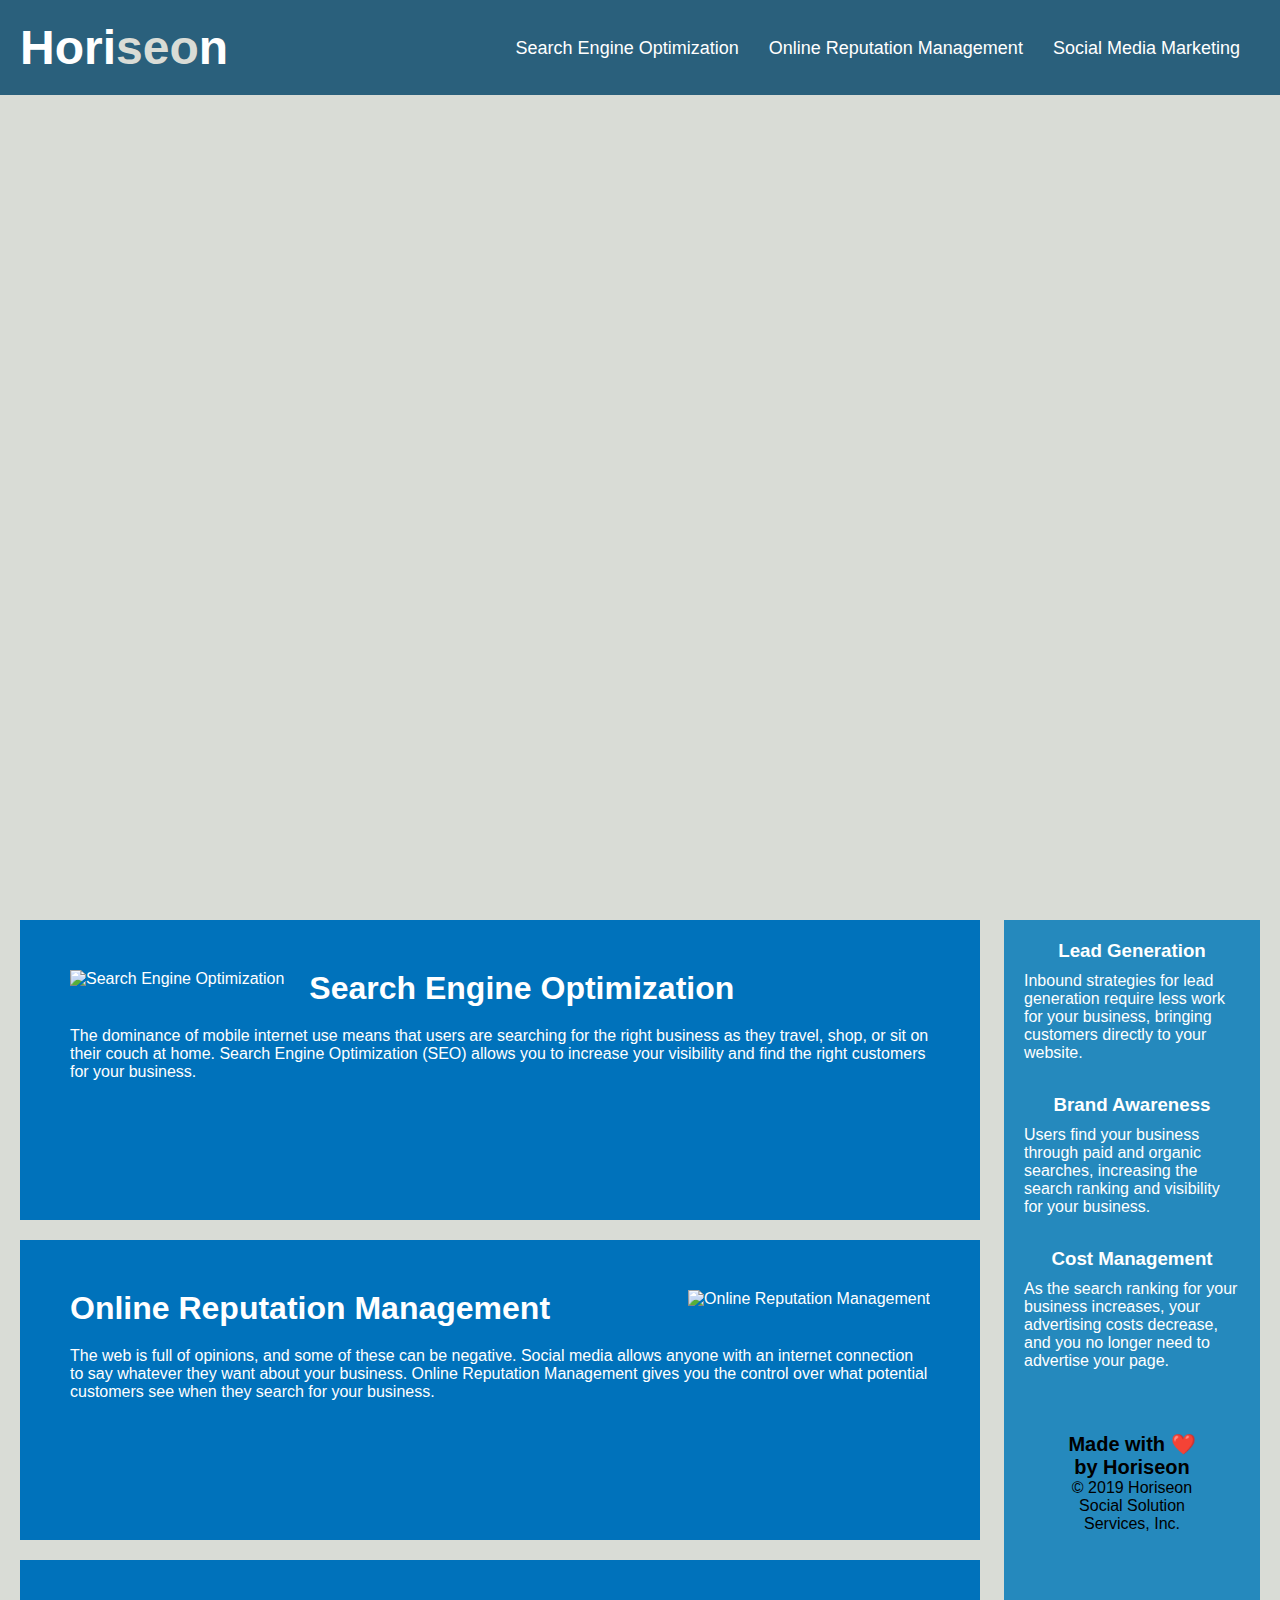
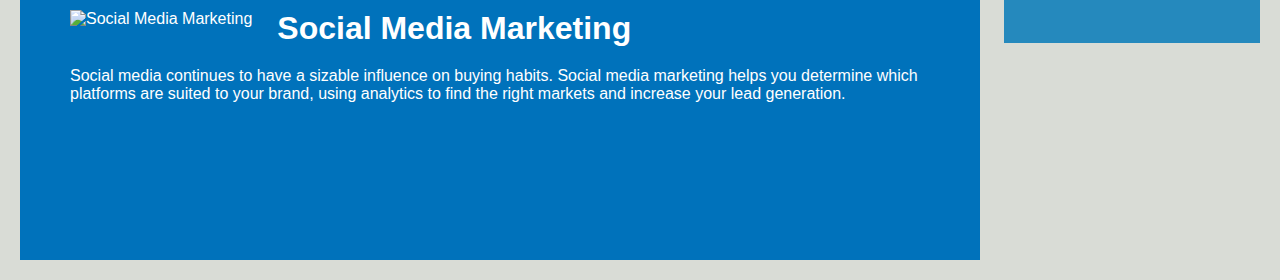
==== index.html @ 02ec045a "moved css file" ====
<!DOCTYPE html>
<html lang="en-us">

<head>
    <meta charset="UTF-8" />
    <link rel="stylesheet" href="style.css">
    <title>Horiseon</title>
</head>

<body>
    <!-- navigation -->
    <header>
        <h1>Hori<span class="seo">seo</span>n</h1>
        <div>
            <!-- unordered list element -->
            <ul>
                <!-- list itme element -->
                <li>
                    <a href="#search-engine-optimization">Search Engine Optimization</a>
                </li>
                <li>
                    <a href="#online-reputation-management">Online Reputation Management</a>
                </li>
                <li>
                    <a href="#social-media-marketing">Social Media Marketing</a>
                </li>
            </ul>
        </div>
    </header>
    
    <!-- hero/jumbotron -->
    <section class="hero"></section>

    <!-- Contect section -->
    <div class="content">
        <section id="search-engine-optimization" class="search-engine-optimization">
            <img src="./assets/images/search-engine-optimization.svg" class="float-left" alt="Search Engine Optimization" />
            <h2>Search Engine Optimization</h2>
            <p>
                The dominance of mobile internet use means that users are searching for the right business as they travel, shop, or sit on their couch at home. Search Engine Optimization (SEO) allows you to increase your visibility and find the right customers for your business.
            </p>
        </section>
        <section id="online-reputation-management" class="online-reputation-management">
            <img src="./assets/images/online-reputation-management.svg" class="float-right" alt="Online Reputation Management"/>
            <h2>Online Reputation Management</h2>
            <p>
                The web is full of opinions, and some of these can be negative. Social media allows anyone with an internet connection to say whatever they want about your business. Online Reputation Management gives you the control over what potential customers see when they search for your business.
            </p>
        </section>
        <section id="social-media-marketing" class="social-media-marketing">
            <img src="./assets/images/social-media-marketing.svg" class="float-left" alt="Social Media Marketing"/>
            <h2>Social Media Marketing</h2>
            <p>
                Social media continues to have a sizable influence on buying habits. Social media marketing helps you determine which platforms are suited to your brand, using analytics to find the right markets and increase your lead generation.
            </p>
        </section>
    </div>

    <!-- Benefits Section -->
    <section class="benefits">
        <div class="benefit-lead">
            <h3>Lead Generation</h3>
            <img src="./assets/images/lead-generation.png" alt=""/>
            <p>
                Inbound strategies for lead generation require less work for your business, bringing customers directly to your website.
            </p>
        </div>
        <div class="benefit-brand">
            <h3>Brand Awareness</h3>
            <img src="./assets/images/brand-awareness.png" alt="" />
            <p>
                Users find your business through paid and organic searches, increasing the search ranking and visibility for your business.
            </p>
        </div>
        <div class="benefit-cost">
            <h3>Cost Management</h3>
            <img src="./assets/images/cost-management.png" alt="" />
            <p>
                As the search ranking for your business increases, your advertising costs decrease, and you no longer need to advertise your page.
            </p>
        </div>
    </div>

    <!-- Footer -->
    <footer>
        <h2>Made with ❤️️ by Horiseon</h2>
        <p>
            &copy; 2019 Horiseon Social Solution Services, Inc.
        </p>
    <footer>
</body>

</html>
---- style.css ----
* {
    box-sizing: border-box;
    padding: 0;
    margin: 0;
}

body {
    background-color: #d9dcd6;
}

header {
    padding: 20px;
    font-family: 'Trebuchet MS', 'Lucida Sans Unicode', 'Lucida Grande', 'Lucida Sans', Arial, sans-serif;
    background-color: #2a607c;
    color: #ffffff;
}

header h1 {
    display: inline-block;
    font-size: 48px;
}
/* Makes this "SEO" in the title a different color */
header h1 .seo {
    color: #d9dcd6;
}

header div {
    margin: 0 20px 20px 0;
    float: right;
    font-family: 'Gill Sans', 'Gill Sans MT', 'Calibri', 'Trebuchet MS', sans-serif;
    font-size: large;
    padding: 18px 0 0 0;

}

header div ul li {
    list-style-type: none;
    display: inline-block;
    margin-left: 25px;
}

a {
    color: #ffffff;
    text-decoration: none;
}

p {
    font-size: 16px;
}

.hero{
    height: 800px;
    width: 100%;
    margin-bottom: 25px;
    background-image: url("../images/digital-marketing-meeting.jpg");
    background-size: cover;
    background-position: center;
}

.float-left {
    float: left;
    margin-right: 25px;
}

.float-right {
    float: right;
    margin-left: 25px;
}

.content {
    width: 75%;
    display: inline-block;
    margin-left: 20px;
}

.benefits {
    margin: 0 20px 20px 0;
    padding: 20px;
    clear: both;
    float: right;
    width: 20%;
    height: 100%;
    font-family: 'Gill Sans', 'Gill Sans MT', 'Calibri', 'Trebuchet MS', sans-serif;
    background-color: #2589bd;
}

.benefit-lead, .benefit-brand, .benefit-cost {
    margin-bottom: 32px;
    color: #ffffff;
}

.benefit-lead h3, .benefit-brand h3, .benefit-cost h3 {
    margin-bottom: 10px;
    text-align: center;
}

.benefit-lead img, .benefit-brand img, .benefit-cost img {
    display: block;
    margin: auto;
    max-width: 150px;
}

.search-engine-optimization, .online-reputation-management, .social-media-marketing {
    margin-bottom: 20px;
    padding: 50px;
    height: 300px;
    font-family: 'Gill Sans', 'Gill Sans MT', 'Calibri', 'Trebuchet MS', sans-serif;
    background-color: #0072bb;
    color: #ffffff;
}

.search-engine-optimization img, .online-reputation-management img, .social-media-marketing img {
    max-height: 200px;
}

.search-engine-optimization h2, .online-reputation-management h2, .social-media-marketing h2 {
    margin-bottom: 20px;
    font-size: xx-large;
}

footer {
    padding: 30px;
    clear: both;
    font-family: 'Trebuchet MS', 'Lucida Sans Unicode', 'Lucida Grande', 'Lucida Sans', Arial, sans-serif;
    text-align: center;
    width: 100%;
}

footer h2 {
    font-size: 20px;
}
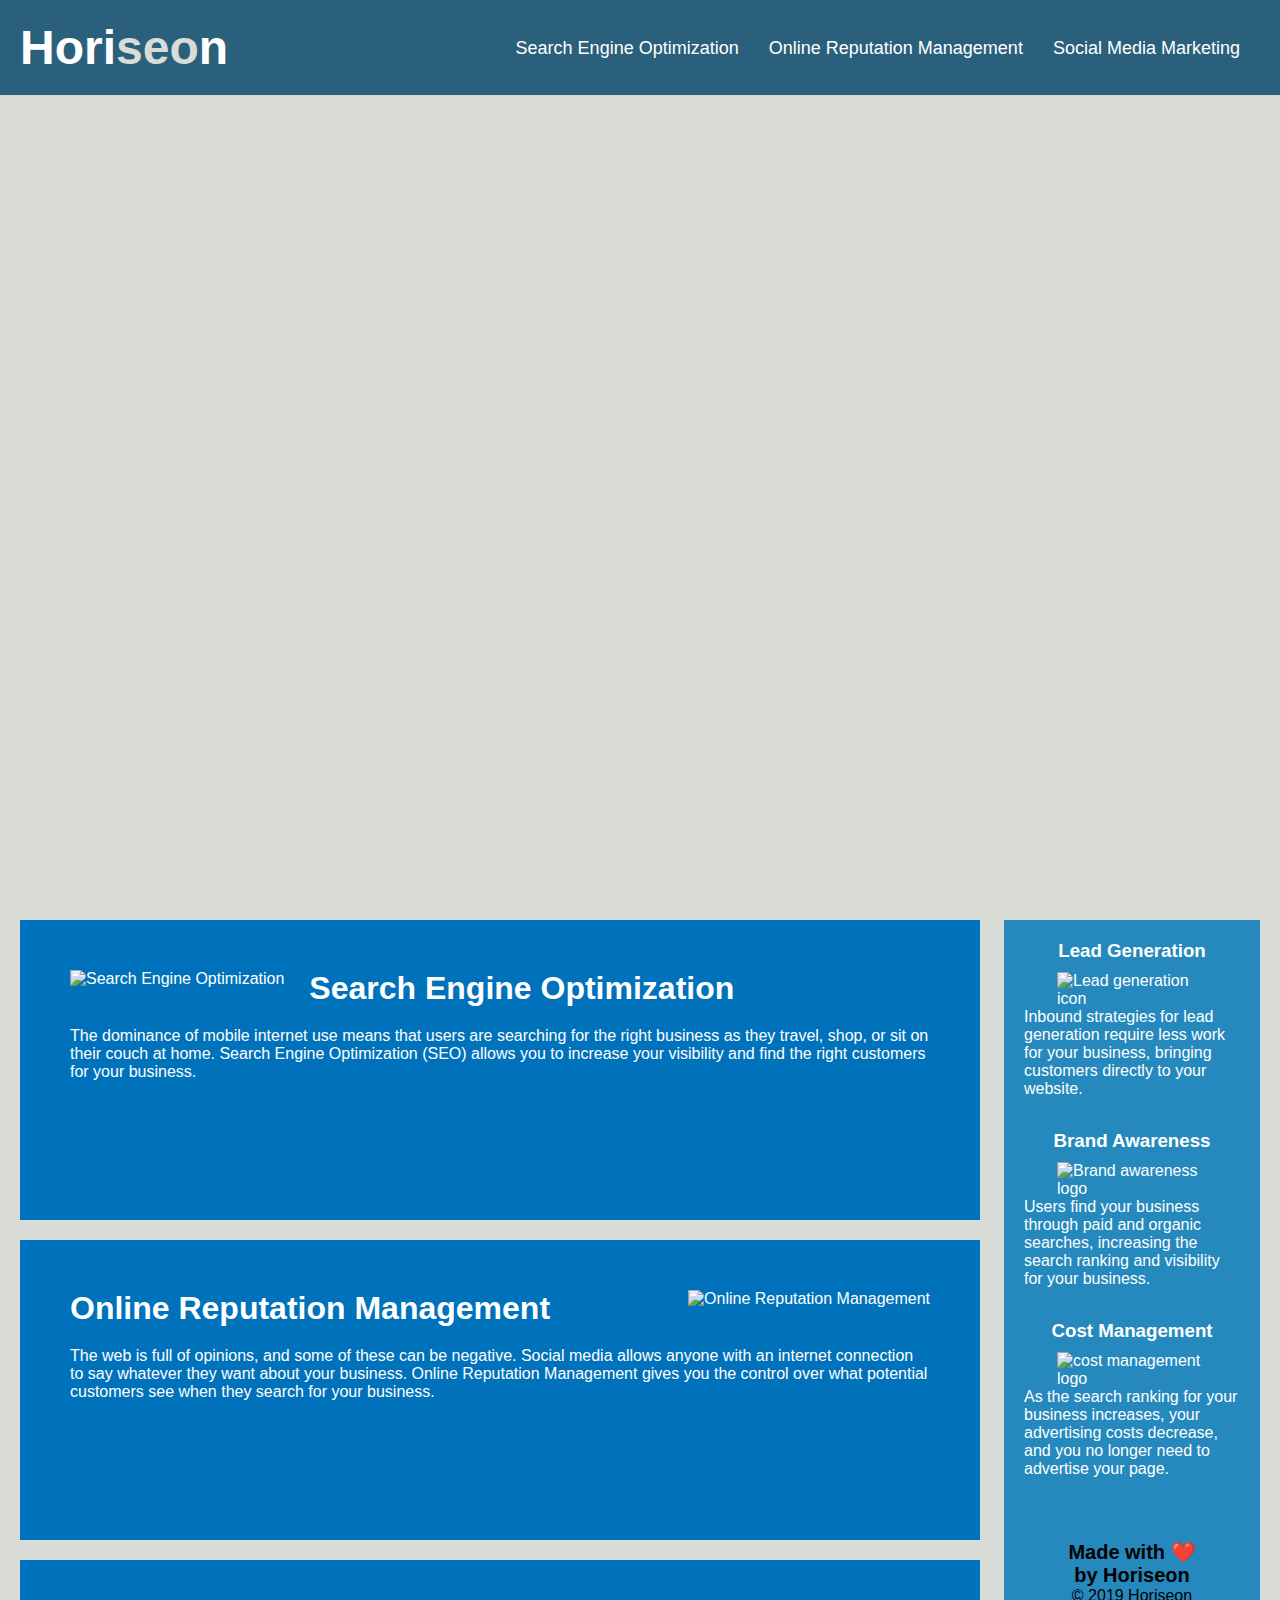
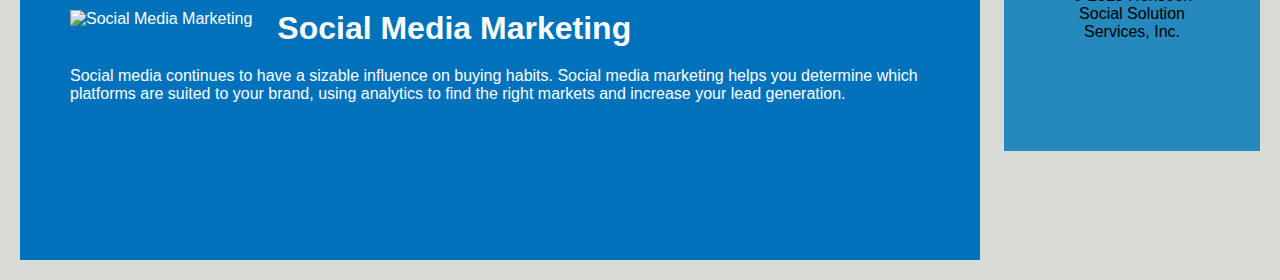
==== commit 4d4728dc: "fixed image sources in HTML doc" ====
--- a/index.html
+++ b/index.html
@@ -3,7 +3,7 @@
 
 <head>
     <meta charset="UTF-8" />
-    <link rel="stylesheet" href="style.css">
+    <link rel="stylesheet" href="./style.css">
     <title>Horiseon</title>
 </head>
 
@@ -34,21 +34,21 @@
     <!-- Contect section -->
     <div class="content">
         <section id="search-engine-optimization" class="search-engine-optimization">
-            <img src="./assets/images/search-engine-optimization.svg" class="float-left" alt="Search Engine Optimization" />
+            <img src="./Develop/assets/images/search-engine-optimization.jpg" class="float-left" alt="Search Engine Optimization" />
             <h2>Search Engine Optimization</h2>
             <p>
                 The dominance of mobile internet use means that users are searching for the right business as they travel, shop, or sit on their couch at home. Search Engine Optimization (SEO) allows you to increase your visibility and find the right customers for your business.
             </p>
         </section>
         <section id="online-reputation-management" class="online-reputation-management">
-            <img src="./assets/images/online-reputation-management.svg" class="float-right" alt="Online Reputation Management"/>
+            <img src="./Develop/assets/images/online-reputation-management.jpg" class="float-right" alt="Online Reputation Management"/>
             <h2>Online Reputation Management</h2>
             <p>
                 The web is full of opinions, and some of these can be negative. Social media allows anyone with an internet connection to say whatever they want about your business. Online Reputation Management gives you the control over what potential customers see when they search for your business.
             </p>
         </section>
         <section id="social-media-marketing" class="social-media-marketing">
-            <img src="./assets/images/social-media-marketing.svg" class="float-left" alt="Social Media Marketing"/>
+            <img src="./Develop/assets/images/social-media-marketing.jpg" class="float-left" alt="Social Media Marketing"/>
             <h2>Social Media Marketing</h2>
             <p>
                 Social media continues to have a sizable influence on buying habits. Social media marketing helps you determine which platforms are suited to your brand, using analytics to find the right markets and increase your lead generation.
@@ -60,21 +60,21 @@
     <section class="benefits">
         <div class="benefit-lead">
             <h3>Lead Generation</h3>
-            <img src="./assets/images/lead-generation.png" alt=""/>
+            <img src="./Develop/assets/images/lead-generation.png" alt="Lead generation icon"/>
             <p>
                 Inbound strategies for lead generation require less work for your business, bringing customers directly to your website.
             </p>
         </div>
         <div class="benefit-brand">
             <h3>Brand Awareness</h3>
-            <img src="./assets/images/brand-awareness.png" alt="" />
+            <img src="./Develop/assets/images/brand-awareness.png" alt="Brand awareness logo" />
             <p>
                 Users find your business through paid and organic searches, increasing the search ranking and visibility for your business.
             </p>
         </div>
         <div class="benefit-cost">
             <h3>Cost Management</h3>
-            <img src="./assets/images/cost-management.png" alt="" />
+            <img src="./Develop/assets/images/cost-management.png" alt="cost management logo" />
             <p>
                 As the search ranking for your business increases, your advertising costs decrease, and you no longer need to advertise your page.
             </p>
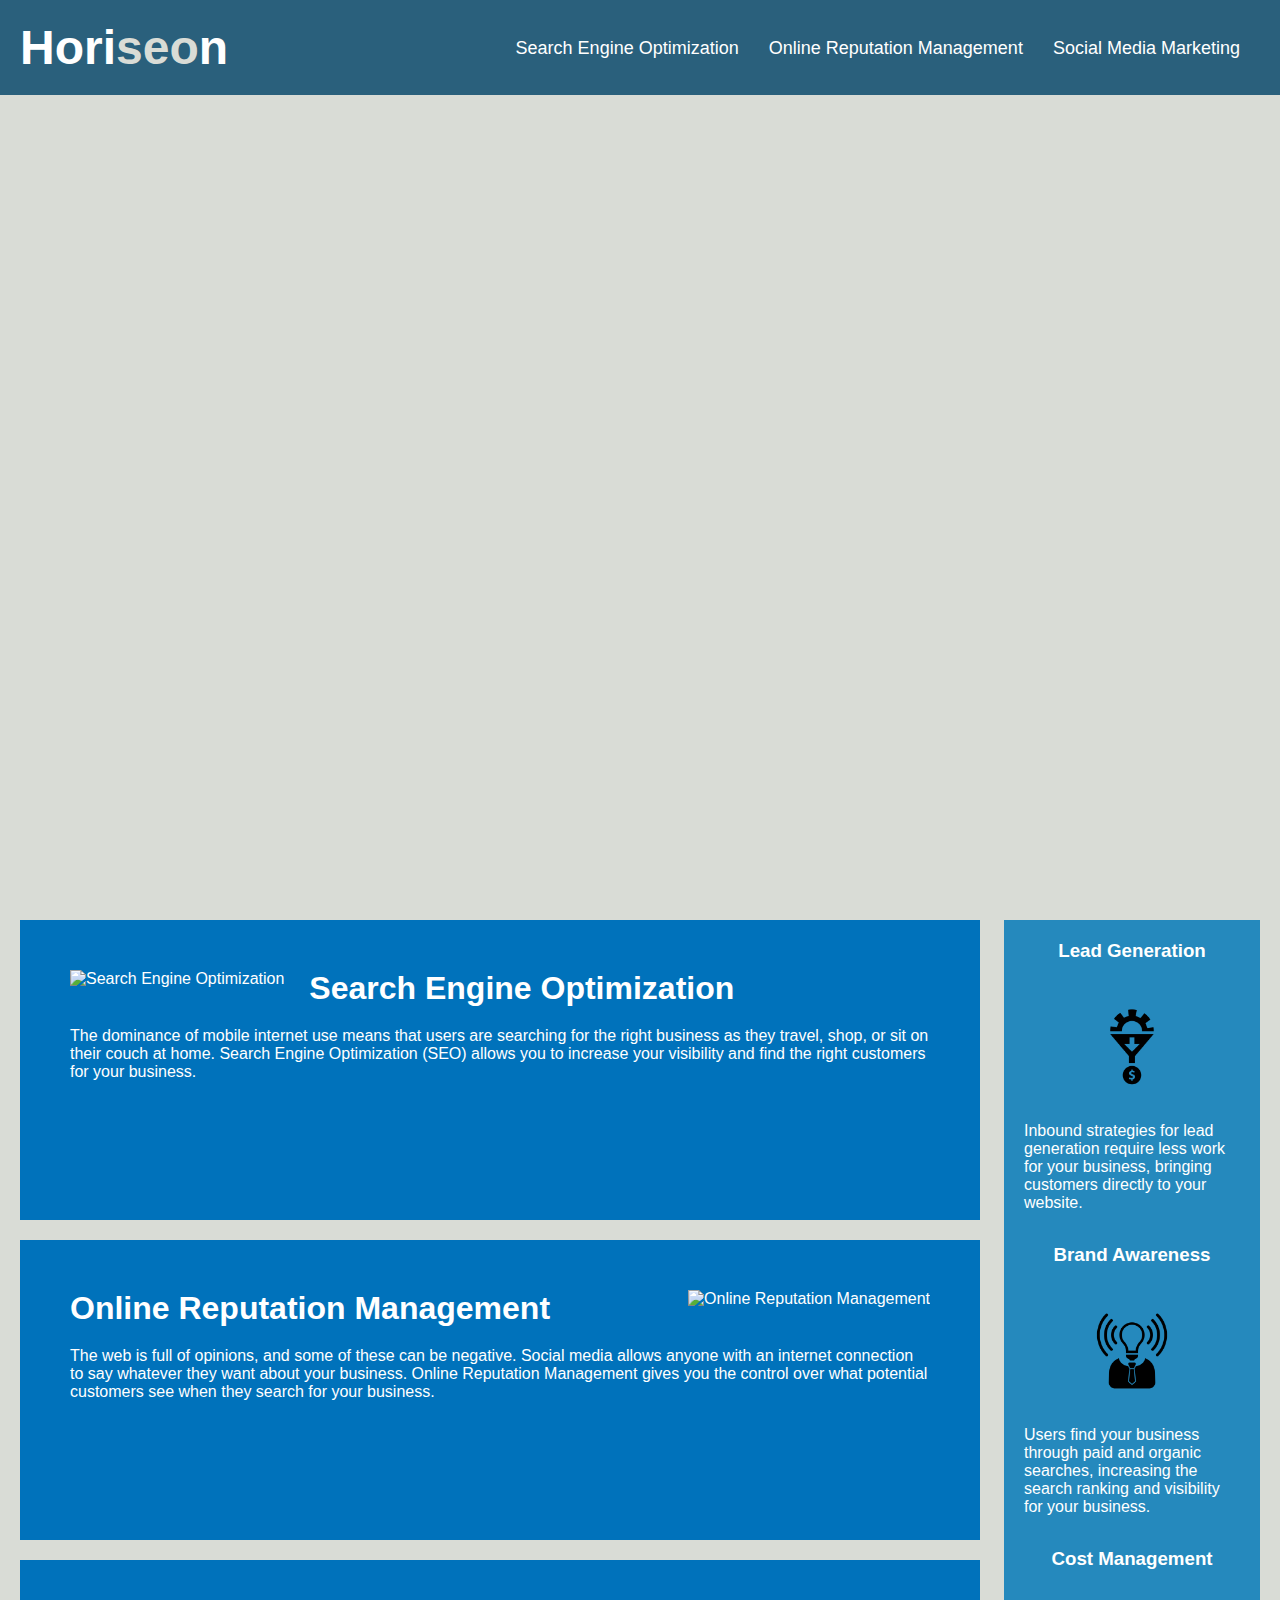
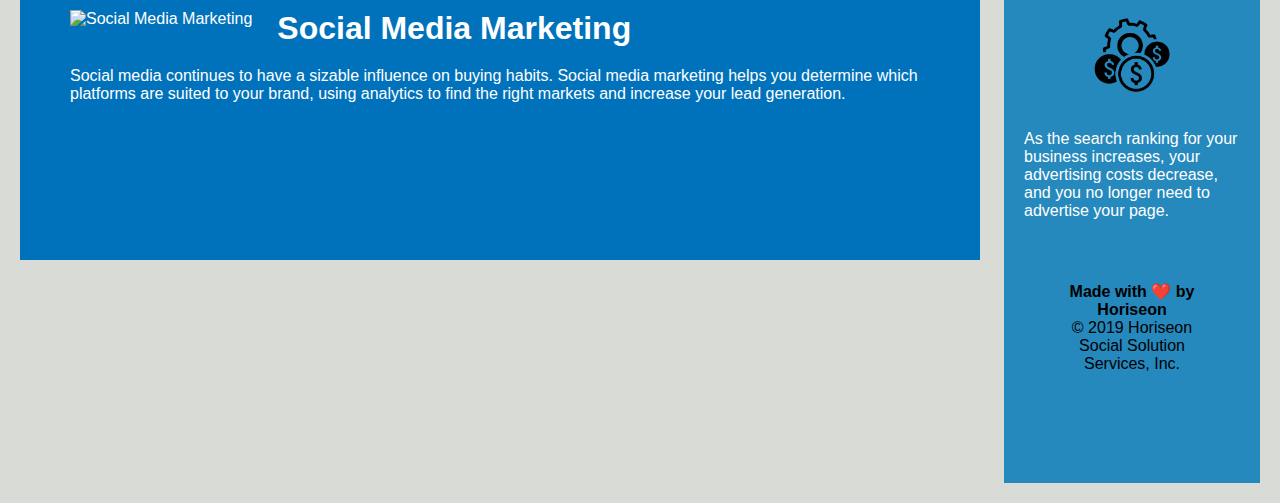
==== commit d3c96f95: "refactor changes" ====
--- a/index.html
+++ b/index.html
@@ -14,7 +14,7 @@
         <div>
             <!-- unordered list element -->
             <ul>
-                <!-- list itme element -->
+                <!-- list item element -->
                 <li>
                     <a href="#search-engine-optimization">Search Engine Optimization</a>
                 </li>
@@ -32,49 +32,49 @@
     <section class="hero"></section>
 
     <!-- Contect section -->
-    <div class="content">
+    <content class="content">
         <section id="search-engine-optimization" class="search-engine-optimization">
-            <img src="./Develop/assets/images/search-engine-optimization.jpg" class="float-left" alt="Search Engine Optimization" />
+            <img src="./assets/images/search-engine-optimization.jpg" class="float-left" alt="Search Engine Optimization" />
             <h2>Search Engine Optimization</h2>
             <p>
                 The dominance of mobile internet use means that users are searching for the right business as they travel, shop, or sit on their couch at home. Search Engine Optimization (SEO) allows you to increase your visibility and find the right customers for your business.
             </p>
         </section>
         <section id="online-reputation-management" class="online-reputation-management">
-            <img src="./Develop/assets/images/online-reputation-management.jpg" class="float-right" alt="Online Reputation Management"/>
+            <img src="./assets/images/online-reputation-management.jpg" class="float-right" alt="Online Reputation Management"/>
             <h2>Online Reputation Management</h2>
             <p>
                 The web is full of opinions, and some of these can be negative. Social media allows anyone with an internet connection to say whatever they want about your business. Online Reputation Management gives you the control over what potential customers see when they search for your business.
             </p>
         </section>
         <section id="social-media-marketing" class="social-media-marketing">
-            <img src="./Develop/assets/images/social-media-marketing.jpg" class="float-left" alt="Social Media Marketing"/>
+            <img src="./assets/images/social-media-marketing.jpg" class="float-left" alt="Social Media Marketing"/>
             <h2>Social Media Marketing</h2>
             <p>
                 Social media continues to have a sizable influence on buying habits. Social media marketing helps you determine which platforms are suited to your brand, using analytics to find the right markets and increase your lead generation.
             </p>
         </section>
-    </div>
+    </content>
 
     <!-- Benefits Section -->
     <section class="benefits">
         <div class="benefit-lead">
             <h3>Lead Generation</h3>
-            <img src="./Develop/assets/images/lead-generation.png" alt="Lead generation icon"/>
+            <img src="./assets/images/lead-generation.png" alt="Lead generation icon"/>
             <p>
                 Inbound strategies for lead generation require less work for your business, bringing customers directly to your website.
             </p>
         </div>
         <div class="benefit-brand">
             <h3>Brand Awareness</h3>
-            <img src="./Develop/assets/images/brand-awareness.png" alt="Brand awareness logo" />
+            <img src="./assets/images/brand-awareness.png" alt="Brand awareness logo" />
             <p>
                 Users find your business through paid and organic searches, increasing the search ranking and visibility for your business.
             </p>
         </div>
         <div class="benefit-cost">
             <h3>Cost Management</h3>
-            <img src="./Develop/assets/images/cost-management.png" alt="cost management logo" />
+            <img src="./assets/images/cost-management.png" alt="cost management logo" />
             <p>
                 As the search ranking for your business increases, your advertising costs decrease, and you no longer need to advertise your page.
             </p>
@@ -83,7 +83,7 @@
 
     <!-- Footer -->
     <footer>
-        <h2>Made with ❤️️ by Horiseon</h2>
+        <h4>Made with ❤️️ by Horiseon</h4>
         <p>
             &copy; 2019 Horiseon Social Solution Services, Inc.
         </p>
--- a/style.css
+++ b/style.css
@@ -52,7 +52,7 @@
     height: 800px;
     width: 100%;
     margin-bottom: 25px;
-    background-image: url("../images/digital-marketing-meeting.jpg");
+    background-image: url("./assets/images/digital-marketing-meeting.jpg");
     background-size: cover;
     background-position: center;
 }
@@ -73,6 +73,7 @@
     margin-left: 20px;
 }
 
+/* benefits section on right side of homepage */
 .benefits {
     margin: 0 20px 20px 0;
     padding: 20px;
@@ -99,6 +100,7 @@
     margin: auto;
     max-width: 150px;
 }
+/* end benefits section */
 
 .search-engine-optimization, .online-reputation-management, .social-media-marketing {
     margin-bottom: 20px;
@@ -109,6 +111,7 @@
     color: #ffffff;
 }
 
+/* main content section */
 .search-engine-optimization img, .online-reputation-management img, .social-media-marketing img {
     max-height: 200px;
 }
@@ -117,6 +120,7 @@
     margin-bottom: 20px;
     font-size: xx-large;
 }
+/* end main content section */
 
 footer {
     padding: 30px;
